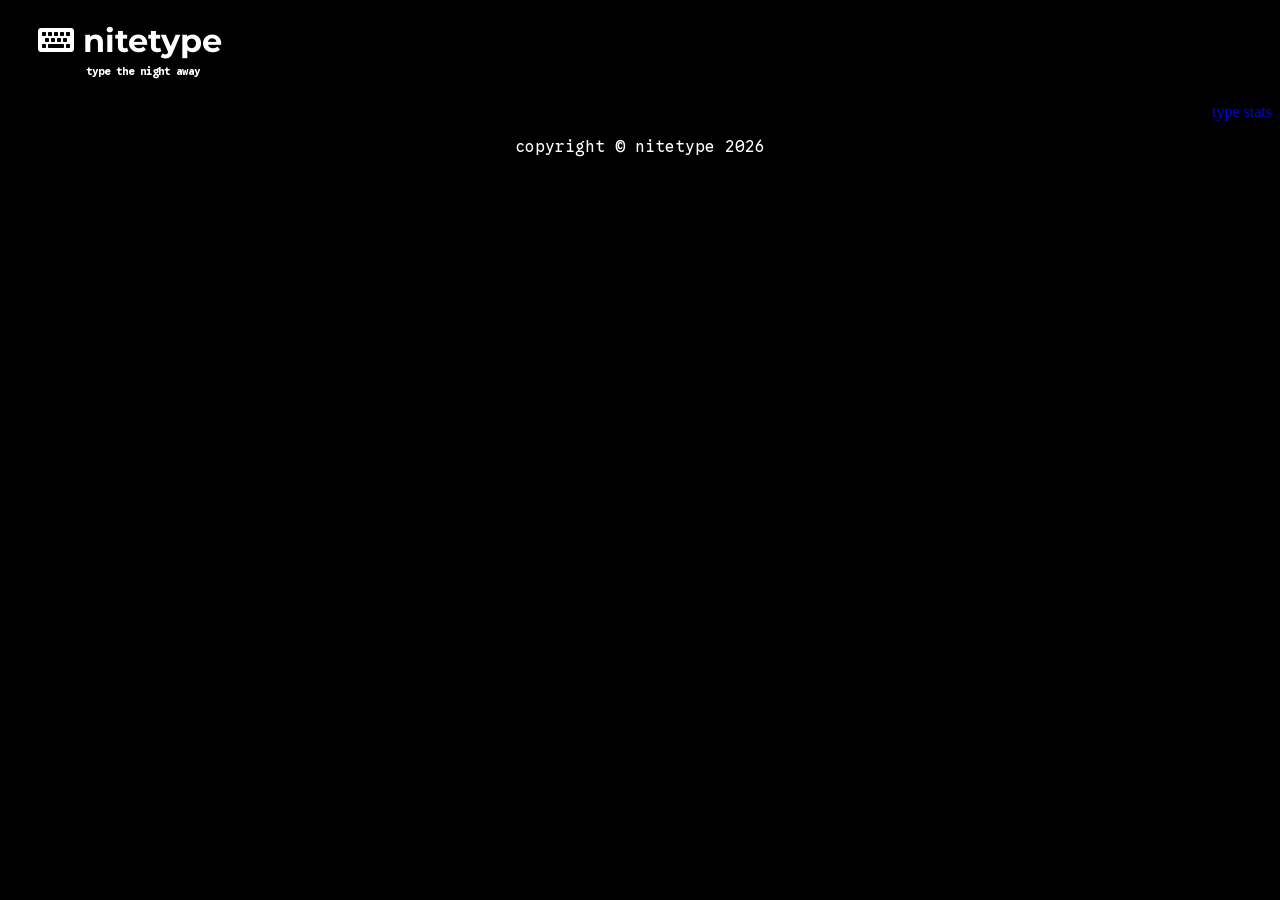
==== stats.html @ f9d495b9 "made logo/title name header thing clickable" ====
<!DOCTYPE html>
<html lang="en">
    <head>
            <meta charset="UTF-8">
            <meta name="viewport" content="width=device-ratio, intital-scale=1.0">
            <title>nitetype - stats</title>
        
        <link rel="stylesheet" href="style.css">
        <link rel="stylesheet" href="https://fonts.googleapis.com/css?family=Google+Sans+Code">
        <link rel="stylesheet" href="https://fonts.googleapis.com/css?family=Montserrat">
        <link rel="stylesheet" href="https://use.fontawesome.com/releases/v5.15.4/css/all.css">
        <link rel="icon" type="image/svg+xml" href="nitetypeicon.svg">
    </head>
    <body>

        <a href="index.html"><h1><span class="fa fa-keyboard"></span> nitetype</h1></a>
        <!--i want to make it very clear, i know this slogan kinda sounds ai but i promise i
        thought of it myself. i was trying to like reference the lyrics 'dance the night away' from 
        the song 'On the Floor' by Jennifer Lopez but ik ai kinda writes like this. i also want to
        make it clear that i only used ai for what has been declared in my readme-->
        <h6>type the night away</h6>
        <nav>
            <a href="index.html">type</a>
            <a href="stats.html">stats</a>
        </nav>
        
        <main>
           

        </main>

        <footer>
        <p>copyright © nitetype 2026</p>
        </footer>

    </body>

</html>
---- style.css ----
h1 {
    font-family: Montserrat;
    color: white;
    margin-bottom: 0px;
    margin-left: 30px;
}

h6 {
    font-family: Google Sans Code;
    color: white;
    margin-top: 5px;
    margin-left: 78px;
}

body {
    background-color: black;
}
nav {
    text-align: right; 
}

a {
    text-decoration: none;
}

#nav a {
    text-decoration: none;
    color: rgb(186, 180, 180);
    font-family: Google Sans Code;
    margin-right: 30px;
    padding-left: 20px;
    transition: 0.3s;
}

#nav a:hover {
    color: white;
}

#test-settings p {
    color: white;
    font-family: Google Sans Code;
    text-align: center;
}

#test-settings div {
    display: flex;
    align-items: center;
    justify-content: center;
    border: solid 2px white;
    padding: 10px;
    border-radius: 8px;
    width: fit-content;
    margin: 0 auto;
}

#test-info {
    color: white;
    margin-left: 20px;
}

#results {
    color: white;
    font-family: Google Sans Code;
    text-align: center;
    justify-content: center;
    display: flex;
    margin-top: 40px;
    gap: 40px;
}

#results div {
    border: 2px solid white;
    border-radius: 8px;
    padding: 5px 5px;
    min-width: 120px;
    text-align: center;
}

#results span {
    font-size: 14px;
    color: white;
}


span {
    font-family: Google Sans Code;
}

footer {
    color: white;
    font-family: Google Sans Code;
    text-align: center;
    margin-top: auto;
}

#words {
    color: rgb(170, 170, 170);
    font-family: Google Sans Code;
    margin: auto 100px 20px 100px;
}

button {
    font-family: Google Sans Code;
    color: white;
    background: none;
    border-radius: 5px;
    border: solid 2px rgb(147, 139, 139);
    cursor: pointer;
    margin: auto 5px auto 5px;
    transition: 0.3s;
}

button:hover {
    border: solid 2px white;
}

#test-settings button.active {
    border-color: white;
}

#restart {
    display: flex;
    align-items: center;
    justify-content: center;
    margin-bottom: 20px;
}

.correct {
    color: white;
}

.incorrect {
    color: red;
}

.letter {
    position: relative;
}

.letter.current::before {
    content: "";
    position: absolute;
    left: -2px;
    top: 0;
    height: 100%;
    width: 2px;
    background-color: white;
}

#words {
    font-size: 22px;
}

#timer {
    font-size: 25px;
    margin-left: 10px;
}
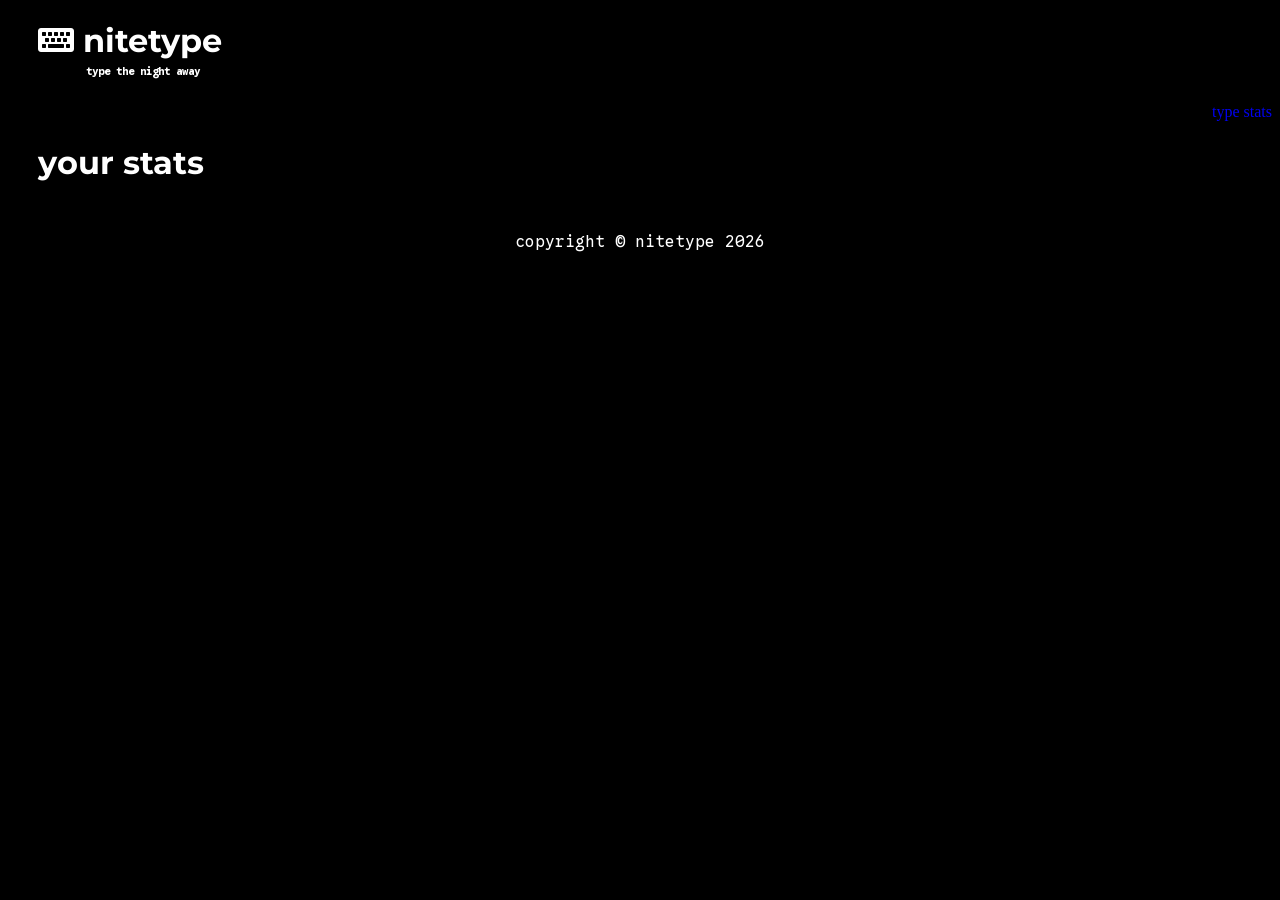
==== commit c7c309d6: "started on html for stats page (lyrical genius over here)" ====
--- a/stats.html
+++ b/stats.html
@@ -1,9 +1,10 @@
 <!DOCTYPE html>
 <html lang="en">
     <head>
-            <meta charset="UTF-8">
-            <meta name="viewport" content="width=device-ratio, intital-scale=1.0">
-            <title>nitetype - stats</title>
+        <!--metadata and stylesheets and stuff like that-->
+        <meta charset="UTF-8">
+        <meta name="viewport" content="width=device-ratio, intital-scale=1.0">
+        <title>nitetype - stats</title>
         
         <link rel="stylesheet" href="style.css">
         <link rel="stylesheet" href="https://fonts.googleapis.com/css?family=Google+Sans+Code">
@@ -19,14 +20,25 @@
         the song 'On the Floor' by Jennifer Lopez but ik ai kinda writes like this. i also want to
         make it clear that i only used ai for what has been declared in my readme-->
         <h6>type the night away</h6>
+        
+        <!--nav bar-->
         <nav>
             <a href="index.html">type</a>
             <a href="stats.html">stats</a>
         </nav>
         
-        <main>
-           
+        <main class="stats-page">
+           <header class="stats-heading">
+            <h1>your stats</h1>
+            <!--yo im a lyrical genius basically eminem and shakespeare combined should get an award or smthing-->
+            <p>your best for every test</p>
+           </header>
 
+           <section class="personal-bests">
+            <div class="stats-grid">
+                
+            </div>
+           </section>
         </main>
 
         <footer>
--- a/style.css
+++ b/style.css
@@ -34,6 +34,7 @@
 
 #nav a:hover {
     color: white;
+    text-shadow: 0 -1.5px 5px white;
 }
 
 #test-settings p {
@@ -154,4 +155,19 @@
 #timer {
     font-size: 25px;
     margin-left: 10px;
+}
+
+#results-screen {
+    text-align: center;
+    margin: 40px auto;
+    color: white;
+    font-family: Google Sans Code;
+}
+
+.final-stats {
+    display: flex;
+    justify-content: center;
+    flex-wrap: wrap;
+    gap: 40px;
+    margin: 35px auto;
 }
